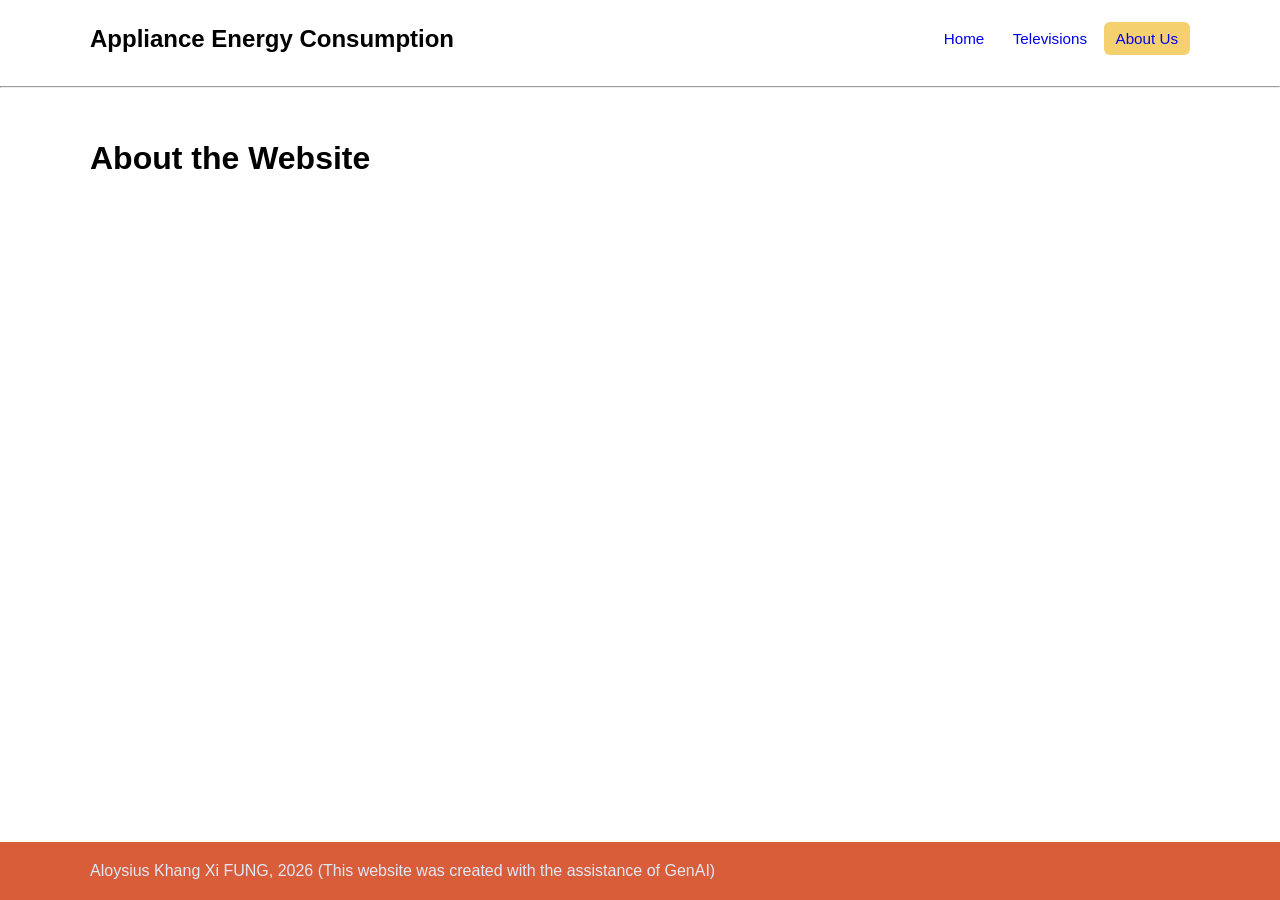
==== about_us.html @ ba2a69ef "Created 3 web pages with a bit of css" ====
<!DOCTYPE html>
<html lang="en">
<head>
    <meta charset="UTF-8">
    <meta name="viewport" content="width=device-width, initial-scale=1.0">
    <title>About Us</title>
    <link rel="stylesheet" href="styles.css">
</head>
<body>
    <!-- Navigation Bar -->
    <header class="site-header">
        <nav class="navbar container" aria-label="Main navigation">
            <h1>Appliance Energy Consumption</h1>
            <div class="nav-links">
                <a href="index.html">Home</a>
                <a href="televisions.html">Televisions</a>
                <a class="active" href="about_us.html" aria-current="page">About Us</a>
            </div>
        </nav>
        <hr>
    </header>

    <!-- Content of the Page -->
    <main class="page-content container">
        <h1>About the Website</h1>
    </main>

    <!-- Footer -->
    <footer class="site-footer">
        <div class="container">
            <p>Aloysius Khang Xi FUNG, 2026 (This website was created with the assistance of GenAI)</p>
        </div>
    </footer>
</body>
</html>
---- styles.css ----
body {
    min-height: 100vh;
    margin: 0;
    display: flex;
    flex-direction: column;
    font-family: Arial, sans-serif;
    line-height: 1.6;
}

.container {
    width: min(1100px, calc(100% - 40px));
    margin: 0 auto;
}

.navbar {
    min-height: 72px;
    display: flex;
    align-items: center;
    justify-content: space-between;
    gap: 24px;
}


.nav-links a {
    padding: 8px 12px;
    border-radius: 6px;
    font-size: 0.95rem;
    text-decoration: none;
}

.nav-links a:hover,
.nav-links a:focus-visible,
.nav-links a.active {
    background: #f4d06f;
}

.page-content {
    flex: 1;
    padding-top: 15px;
    padding-bottom: 80px;
}

.site-footer {
    margin-top: auto;
    color: #dfe8f7;
    background: #d95d39
}
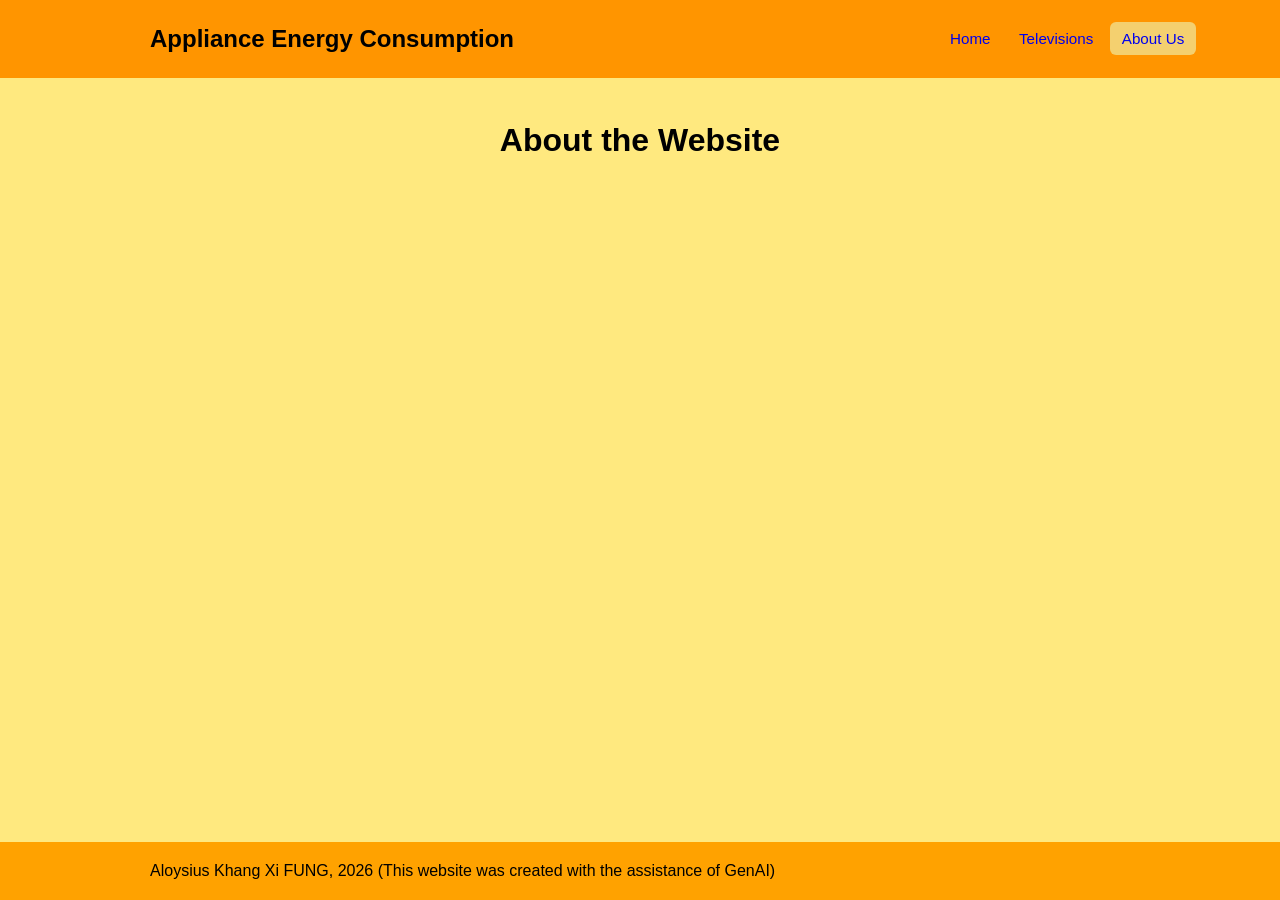
==== commit 61d47179: "Changed and added colors to the web pages" ====
--- a/about_us.html
+++ b/about_us.html
@@ -17,7 +17,6 @@
                 <a class="active" href="about_us.html" aria-current="page">About Us</a>
             </div>
         </nav>
-        <hr>
     </header>
 
     <!-- Content of the Page -->
--- a/styles.css
+++ b/styles.css
@@ -5,10 +5,10 @@
     flex-direction: column;
     font-family: Arial, sans-serif;
     line-height: 1.6;
+    background: #ffe97f;
 }
 
 .container {
-    width: min(1100px, calc(100% - 40px));
     margin: 0 auto;
 }
 
@@ -18,8 +18,14 @@
     align-items: center;
     justify-content: space-between;
     gap: 24px;
+    background: #ff9500;
+    padding-left: 150px;
 }
 
+.nav-links {
+    margin-right: auto;
+    padding-left: 400px;
+}
 
 .nav-links a {
     padding: 8px 12px;
@@ -27,6 +33,7 @@
     font-size: 0.95rem;
     text-decoration: none;
 }
+
 
 .nav-links a:hover,
 .nav-links a:focus-visible,
@@ -42,6 +49,6 @@
 
 .site-footer {
     margin-top: auto;
-    color: #dfe8f7;
-    background: #d95d39
+    background: #ffa200;
+    padding-left: 150px;
 }
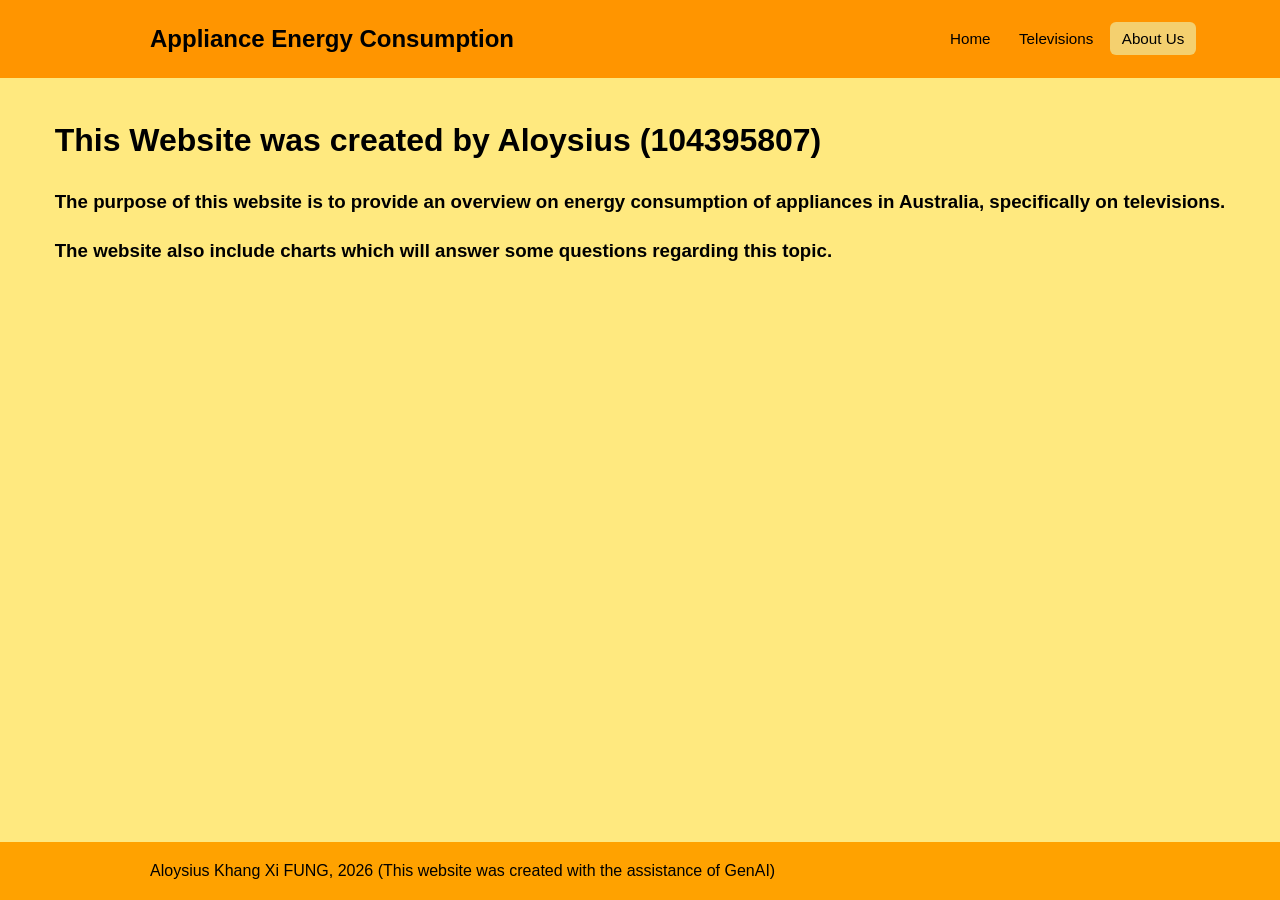
==== commit 8983b574: "Finished the webpage for index and about_us, and added a bit of text for the televisions page" ====
--- a/about_us.html
+++ b/about_us.html
@@ -21,7 +21,10 @@
 
     <!-- Content of the Page -->
     <main class="page-content container">
-        <h1>About the Website</h1>
+        <h1>This Website was created by Aloysius (104395807)</h1>
+        <h3>The purpose of this website is to provide an overview on energy consumption of appliances in Australia, specifically on televisions.</h3>
+        <h3>The website also include charts which will answer some questions regarding this topic.</h3>
+
     </main>
 
     <!-- Footer -->
--- a/styles.css
+++ b/styles.css
@@ -32,6 +32,7 @@
     border-radius: 6px;
     font-size: 0.95rem;
     text-decoration: none;
+    color: #000000;
 }
 
 
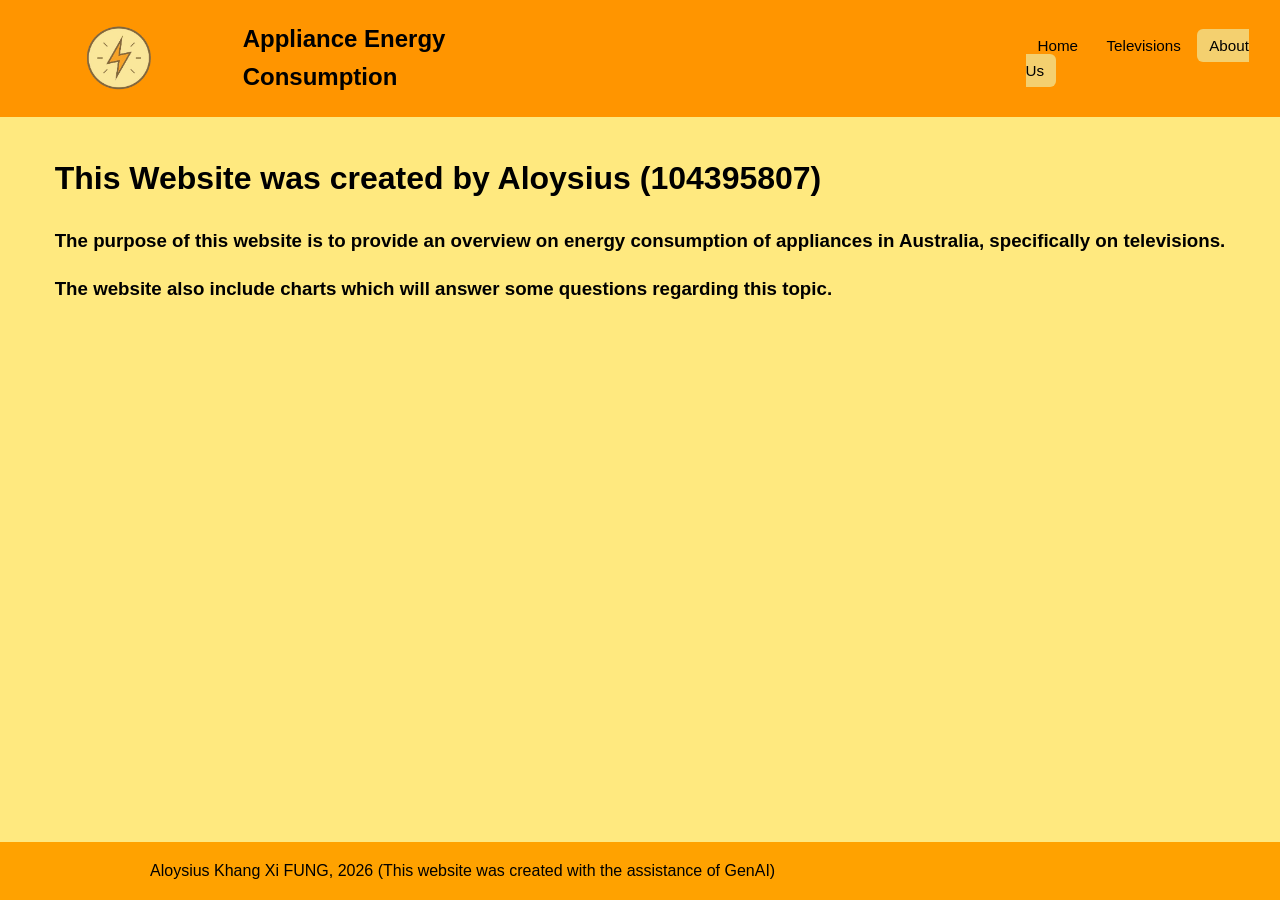
==== commit a508d78b: "Added the logo on the top-left corner of the web pages" ====
--- a/about_us.html
+++ b/about_us.html
@@ -10,6 +10,7 @@
     <!-- Navigation Bar -->
     <header class="site-header">
         <nav class="navbar container" aria-label="Main navigation">
+            <img class="logo" src="images/logo_tv.png" alt="Logo">
             <h1>Appliance Energy Consumption</h1>
             <div class="nav-links">
                 <a href="index.html">Home</a>
--- a/styles.css
+++ b/styles.css
@@ -19,7 +19,7 @@
     justify-content: space-between;
     gap: 24px;
     background: #ff9500;
-    padding-left: 150px;
+    padding-left: 130px;
 }
 
 .nav-links {
@@ -53,3 +53,10 @@
     background: #ffa200;
     padding-left: 150px;
 }
+
+.logo{
+    position: relative;
+    right: 55px;
+    width: 90px;
+    height: 70px;
+}
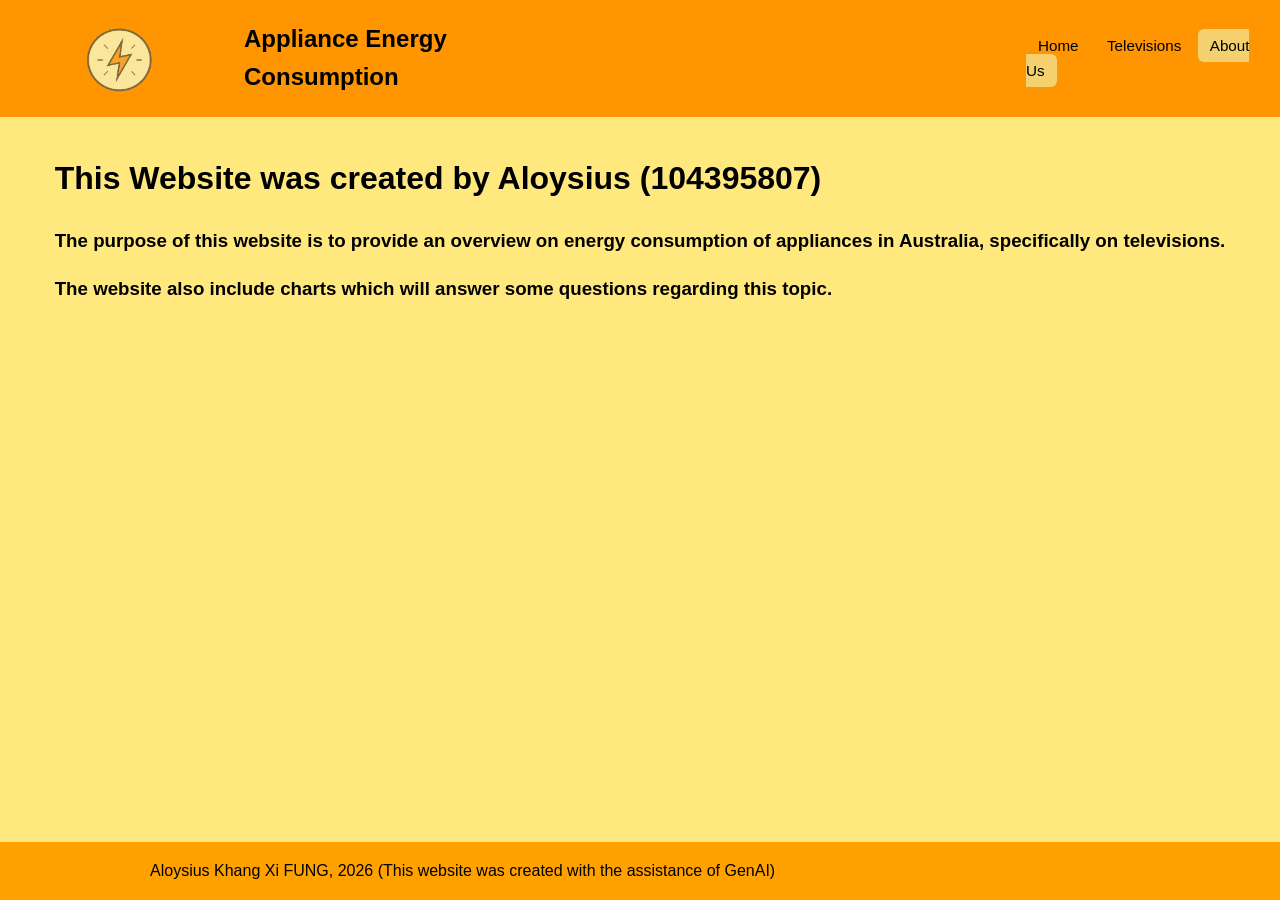
==== commit 67c7c2bb: "Made the logo clickable to go to home page, and changed a bit of css" ====
--- a/about_us.html
+++ b/about_us.html
@@ -10,7 +10,9 @@
     <!-- Navigation Bar -->
     <header class="site-header">
         <nav class="navbar container" aria-label="Main navigation">
-            <img class="logo" src="images/logo_tv.png" alt="Logo">
+            <a href="index.html">
+                <img class="logo" src="images/logo_tv.png" alt="Logo">
+            </a>
             <h1>Appliance Energy Consumption</h1>
             <div class="nav-links">
                 <a href="index.html">Home</a>
--- a/styles.css
+++ b/styles.css
@@ -56,6 +56,7 @@
 
 .logo{
     position: relative;
+    top: 5px;
     right: 55px;
     width: 90px;
     height: 70px;
